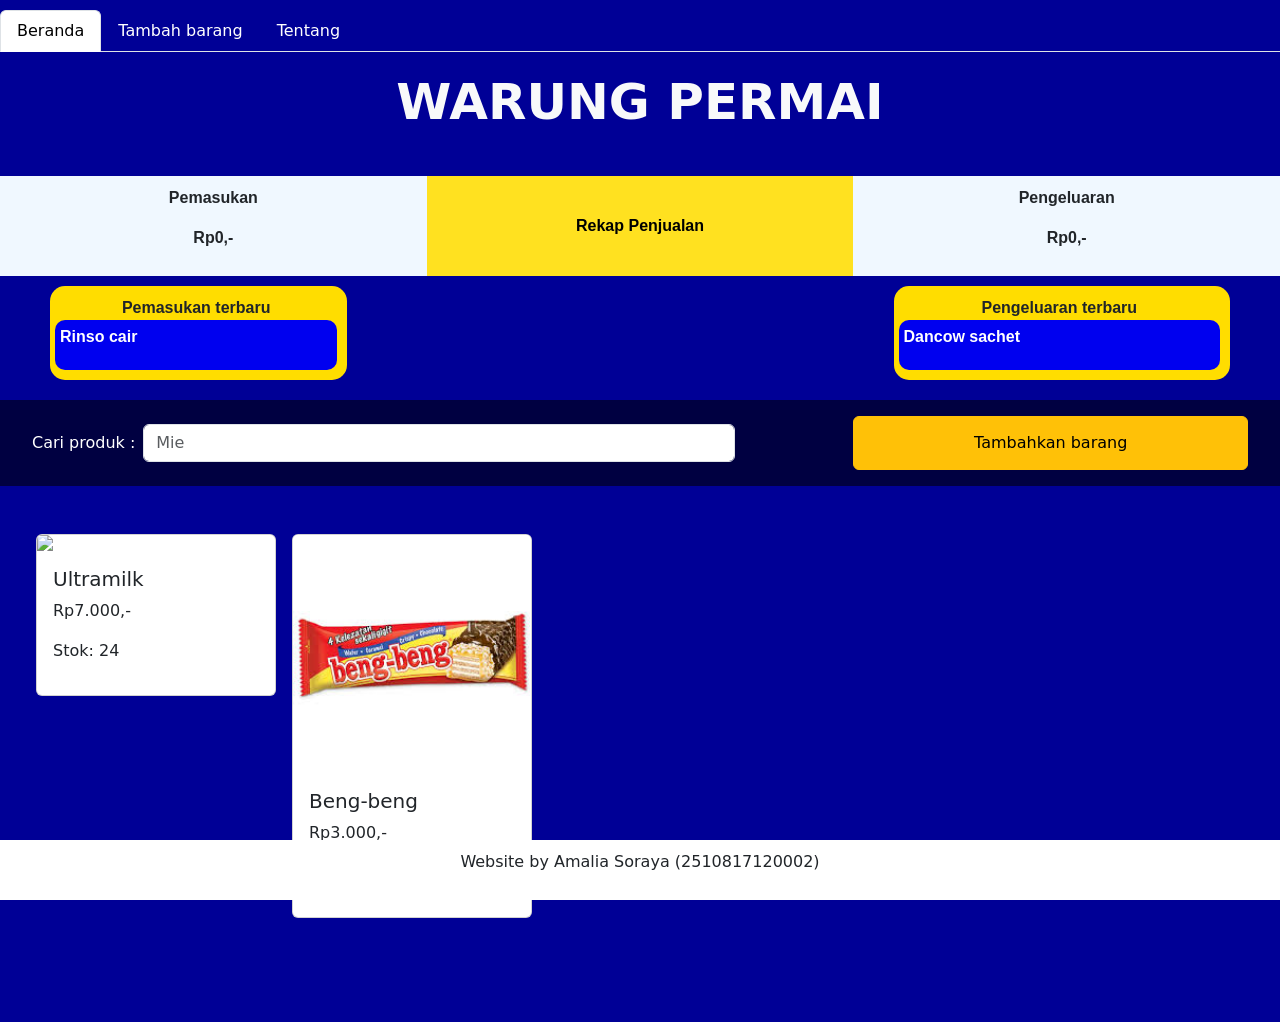
==== UAS_WEB/index.html @ 97ab45ea "index" ====
<!DOCTYPE html>
<html lang="id">
<head>
    <meta charset="UTF-8">
    <meta name="viewport" content="width=device-width, initial-scale=1.0">
    <link rel="stylesheet" href="bootstrap-5.3.8-dist/css/bootstrap.css">
    <title align="center">Website Warung Permai</title>

    <style>
body{
    margin: 0px;
    background-color: rgb(0, 0, 150);
    padding: 0px;
}

.nav {
    margin-top: 10px;
}

.header {
    background-color: rgb(0, 0, 150);
    width: 100%;
}
.header h1 {
    font-size: 50px;
    font-weight: 800;
    margin-bottom: 50px;
    margin: 20px;
}
.bagian-atas {
    padding: 0px;
    display: flex;
    justify-content: space-between;
    align-items: center;
    
}

    #rekap {
        display: flex;
        justify-content: center;
        background-color: rgb(255, 225, 32);
        height: 100px;
        width: 30%;
        text-align: center;
        align-items: center;
        text-decoration: none;
    }
    #rekap:hover{
        background-color: rgb(255, 247, 198);
    }
        #rekap a {
            text-decoration: none;
            color: rgb(0, 0, 0);
            font-family: Arial, Helvetica, sans-serif;
            font-weight: bold;
        }

    .pem-peng {
        height: 100px;
        width: 35%;
        background-color: aliceblue;
        text-align: center;
        align-items: center;
        display: flex;
        flex-direction: column;
        justify-content: center;
        padding: 30pxs;
    }
    .pem-peng p {
        font-family: Arial, Helvetica, sans-serif;
        font-weight: bold;
        font-size: 16px;
    }
.bag-tengah {
    display: flex;
    justify-content: space-between;
    margin: 50px;
    margin-bottom: 20px;
    margin-top: 10px;
}
    .keg-terbaru {
        background-color: rgb(0, 0, 239);
        color: white;
        padding: 5px;
        padding-right: 200px;
        border-radius: 10px;
    }

    .pp-terbaru {
        background-color: rgb(255, 221, 0);
        padding: 10px;
        padding-left: 5px;
        padding-right: 10px;
        border-radius: 15px;
        font-family: Arial, Helvetica, sans-serif;
        font-weight: bold;
    }
.bag-tengah2 { 
    background-color: rgb(0, 0, 65);
    display: flex;
    padding: 0px;
    height: auto;
    color: aliceblue;
}
.footer {
    background-color: rgb(255, 255, 255);
    position: fixed;
    left: 0;
    bottom: 0;
    width: 100%;
    text-align: center;
    padding: 10px;
}
.card:hover {
    background-color: rgb(255, 221, 0);
}
.btn:hover {
    background-color: rgb(255, 232, 79);
}
.katalogs {
    min-height: 480px;
}
    </style>
</head>
<body>
    <ul class="nav nav-tabs">
        <li class="nav-item">
            <a class="nav-link active" aria-current="page" href="#">Beranda</a>
        </li>
        <li class="nav-item">
            <a class="nav-link text-white" href="tambahbarang.html">Tambah barang</a>
        </li>
        <li class="nav-item">
            <a class="nav-link text-white" href="tentangsaya.html">Tentang</a>
        </li>
    </ul>

    <header class="header d-flex flex-column justify-content-center align-content-center text-center">
        <h1 class="text-light align-content-center text-center">WARUNG PERMAI</h1>
    </header>
    <br>
    <div class="header d-flex flex-column justify-content-center align-content-center text-center">
        <div class="container-fluid text-center p-0 m-0">
            <div class="bagian-atas w-100 row p-0 m-0">
                <div class="pem-peng col">
                    <p>Pemasukan</p>
                    <p id="uangmasuk">Rp0,-</p>
                </div>
                <div id="rekap" class="col">
                    <a href="rekap.html">
                        Rekap Penjualan
                    </a>
                </div>
                <div class="pem-peng col">
                    <p>Pengeluaran</p>
                    <p id="uangkeluar">Rp0,-</p>
                </div>
            </div>

            <div class="bag-tengah">
                <div class="pp-terbaru">
                    Pemasukan terbaru
                    <div class="keg-terbaru" id="div-barang-terjual">
                        <p id="barang-terjual">Rinso cair</p>
                    </div>
                </div>
                <div class="pp-terbaru">
                    Pengeluaran terbaru
                    <div class="keg-terbaru" id="div-barang-restock">
                        <p id="barang-restock">Dancow sachet</p>
                    </div>
                </div>
            </div>
            <div class="bag-tengah2 row g-3 align-items-center justify-content-between px-4 py-2 m-0">
                <div id="mencari" class="col-12 col-md-7 d-flex align-items-center py-2 m-0">
                    <label for="searching" class="text-white text-nowrap me-2 mb-0">Cari produk : </label>
                    <input type="search" id="searching" placeholder="Mie" class="form-control">
                </div>
                <div id="tmbhbrg" class="col-12 col-md-4 d-flex justify-content-md-end justify-content-center py-2 m-0">
                    <button type="button" class="btn btn-warning text-nowrap w-100 m-0"><a href="tambahkanbarang.php" class="nav-link p-2">Tambahkan barang</a></button>
                </div>
            </div>
        </div>
    </div>

<br>

        <!-- Tampilan Katalog -->
    <main class="katalogs m-3 d-flex container-fluid">
        <div class="card g-2 m-2" style="width: 15rem; height: min-content;">
            <img src="../gambar/ultramilk.jpg" class="card-img-top">
            <div class="card-body">
                <h5 class="card-title">Ultramilk</h5>
                <p>Rp7.000,-</p>
                <p>Stok: 24</p>
            </div>
        </div>
        <div class="card g-2 m-2" style="width: 15rem; height: min-content;">
            <img src="../gambar/bengbeng.jpg" class="card-img-top">
            <div class="card-body">
                <h5 class="card-title">Beng-beng</h5>
                <p>Rp3.000,-</p>
                <p>Stok: 24</p>
            </div>
        </div>
    </main>
    <footer class="footer">
        <div id="footer">
            <p>Website by Amalia Soraya (2510817120002)</p>
        </div>
    </footer>

<script src="https://code.jquery.com/jquery-3.7.1.min.js"></script>
<script src="https://cdn.jsdelivr.net/npm/bootstrap@5.3.3/dist/js/bootstrap.bundle.min.js"></script>
<script>
let totalPemasukan = 0;

const tombolPemasukan = document.getElementById('uangmasuk');

tombolPemasukan.addEventListener('click', function() {
    totalPemasukan += 1000;
    
    tombolPemasukan.innerText = "Rp" + totalPemasukan.toLocaleString('id-ID') + ",-";
});

let totalPengeluaran = 0;
const tombolPengeluaran = document.getElementById('uangkeluar');

tombolPengeluaran.addEventListener('click', function() {
    totalPengeluaran += 500;
    tombolPengeluaran.innerText = "Rp" + totalPengeluaran.toLocaleString('id-ID') + ",-";
});

// 1. Definisikan list barang (Array)
const listBarangPemasukan = ["Beng Beng", "Ultramilk", "Teh Botol", "Aqua"];
const listBarangPengeluaran = ["Beli Indomie", "Bayar Listrik", "Isi Galon"];

// 2. Buat variabel untuk mencatat indeks item yang sedang aktif
let indeksPemasukan = 0;
let indeksPengeluaran = 0;

// 3. Ambil elemen HTML berdasarkan ID
const elemenBarangTerjual = document.getElementById("barang-terjual");
const elemenBarangRestock = document.getElementById("barang-restock");

const boxPemasukan = document.getElementById("div-barang-terjual");
const boxPengeluaran = document.getElementById("div-barang-restock");

// 4. Tambahkan fungsi klik untuk Pemasukan
boxPemasukan.addEventListener("click", function() {
    // Ganti teks dengan barang sesuai indeks saat ini
    elemenBarangTerjual.innerText = listBarangPemasukan[indeksPemasukan];
    
    // Naikkan indeks untuk klik berikutnya
    indeksPemasukan++;
    
    // Jika indeks sudah sama dengan panjang array, reset kembali ke 0
    if (indeksPemasukan >= listBarangPemasukan.length) {
        indeksPemasukan = 0;
    }
});

// 5. Tambahkan fungsi klik untuk Pengeluaran
boxPengeluaran.addEventListener("click", function() {
    // Ganti teks dengan barang sesuai indeks saat ini
    elemenBarangRestock.innerText = listBarangPengeluaran[indeksPengeluaran];
    
    // Naikkan indeks untuk klik berikutnya
    indeksPengeluaran++;
    
    // Reset ke 0 jika sudah di ujung list
    if (indeksPengeluaran >= listBarangPengeluaran.length) {
        indeksPengeluaran = 0;
    }
});
</script>
</body>
</html>
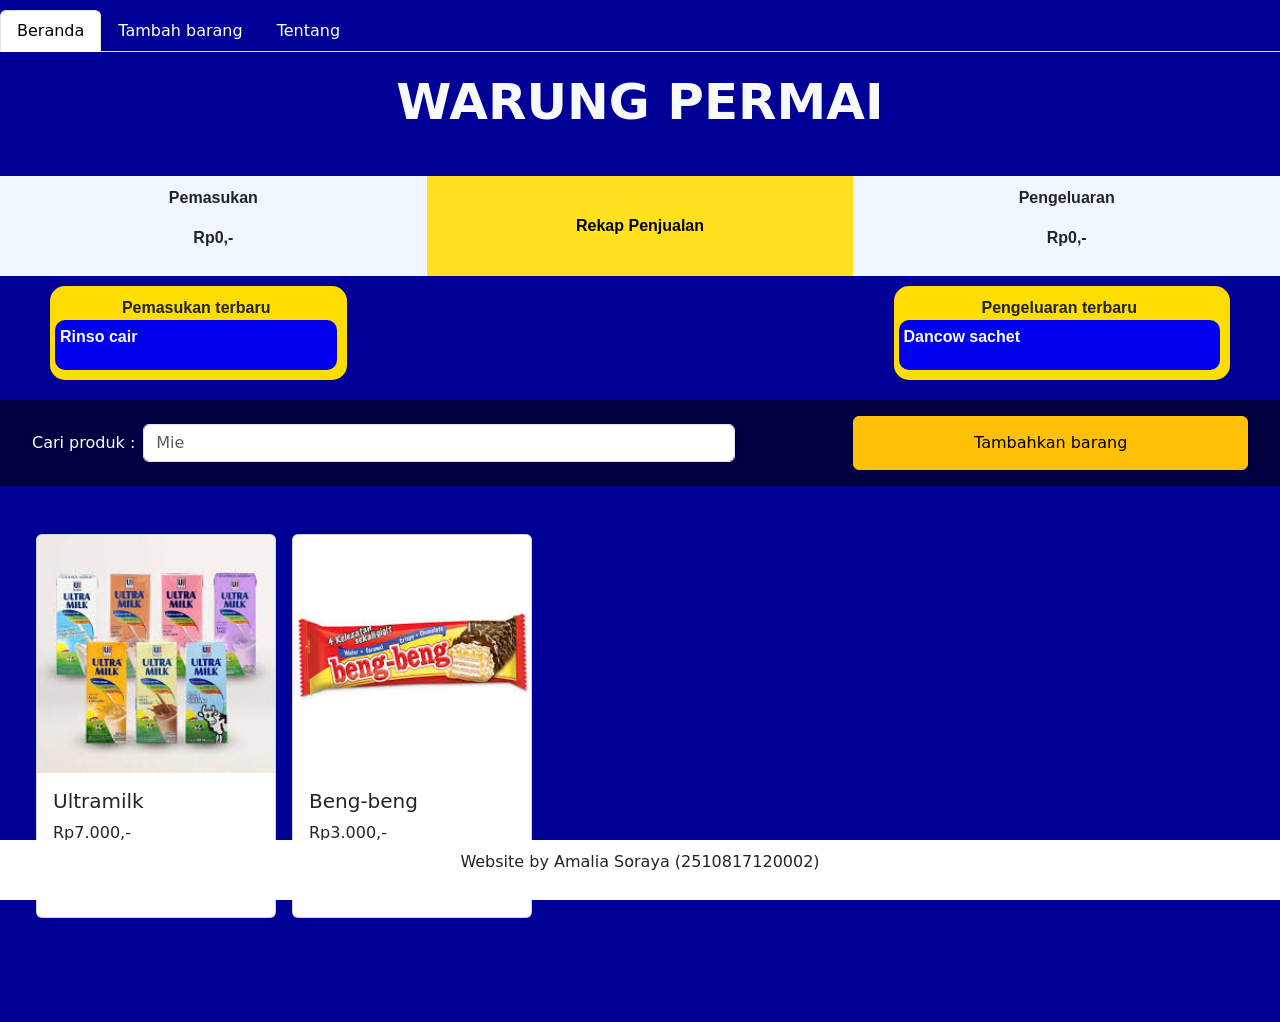
==== commit 1189d7f9: "GAMBAR" ====
--- a/UAS_WEB/index.html
+++ b/UAS_WEB/index.html
@@ -188,7 +188,7 @@
         <!-- Tampilan Katalog -->
     <main class="katalogs m-3 d-flex container-fluid">
         <div class="card g-2 m-2" style="width: 15rem; height: min-content;">
-            <img src="../gambar/ultramilk.jpg" class="card-img-top">
+            <img src="gambar/ultramilk.jpg" class="card-img-top">
             <div class="card-body">
                 <h5 class="card-title">Ultramilk</h5>
                 <p>Rp7.000,-</p>
@@ -196,7 +196,7 @@
             </div>
         </div>
         <div class="card g-2 m-2" style="width: 15rem; height: min-content;">
-            <img src="../gambar/bengbeng.jpg" class="card-img-top">
+            <img src="gambar/bengbeng.jpg" class="card-img-top">
             <div class="card-body">
                 <h5 class="card-title">Beng-beng</h5>
                 <p>Rp3.000,-</p>
